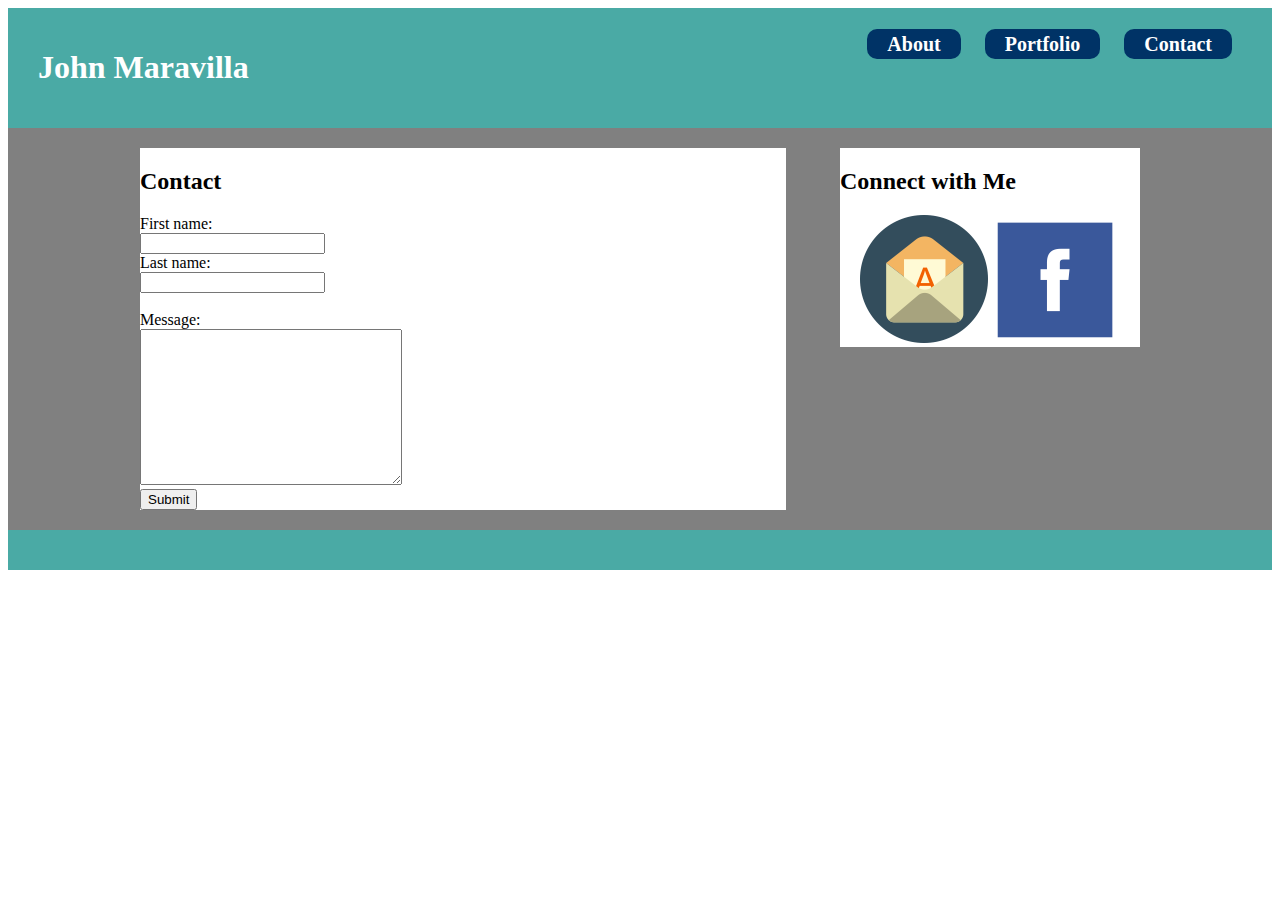
==== contact.html @ 5a583a30 "initial files copy from HW #1" ====
<!DOCTYPE html>
<html lang="en-us">

<head>
  <meta charset="UTF-8">
  <title>Maravilla Assignment #1</title>
  <link rel="stylesheet" type="text/css" href="assets/css/style.css">
  <!--<link rel="stylesheet" href="https://maxcdn.bootstrapcdn.com/bootstrap/4.0.0-beta.2/css/bootstrap.min.css" integrity="sha384-PsH8R72JQ3SOdhVi3uxftmaW6Vc51MKb0q5P2rRUpPvrszuE4W1povHYgTpBfshb" crossorigin="anonymous">-->
</head>


<body>
    <div class="header">
      <header>
        <h1>John Maravilla</h1>
        <nav> 
        <div id="links"> 
          <ul>
           <li><a href="index.html">About</a></li>
          <li><a href="portfolio.html">Portfolio</a></li>
          <li><a href="contact.html">Contact</a></li>
        </ul>
      </div>
      </nav>

      </header>
      <div id="main-container"> 
      <div class="info">
          <h2>Contact</h2>
       <form>
        First name:<br>
         <input type="text" name="firstname"><br>
        Last name:<br>
      <input type="text" name="lastname"><br>
      <form action="/action_page.php">
        <br>
        Message:<br>
  <textarea name="message" rows="10" cols="30"></textarea>
  <br>
  <input type="submit">
</form>
      </form>
    </div>

    <div class="contact">
      <h2>Connect with Me</h2>
        <div id="contact_links">
          <ul>
            <li>
              <a href="mailto:john.maravilla@me.com">
                <img src="assets/images/if_mail_1296373.png"/></a></li>
            <li><a href="http://www.facebook.com">
                <img src="assets/images/if_facebook_square_107117.png" /></a></li>
          </ul>
        </div>
    <div style="clear:both;"></div>
</div>
      <div class="footer">
      <footer>
        <h1></h1>
      </div>

      </header>

</body>

</html>
---- assets/css/style.css ----
header {
    background: #4aaaa5;
    padding: 20px 30px;
    height: 80px;
    }
    #links ul{
    margin: 0;
    padding: 0;
    list-style-type: none;
    text-align: center;
    }
    h1 {
      color: #fff;
      float: left;
      font-family: "Georgia", Times, Times New Roman, serif;
    }

    h2 {
      font-family: "Georgia", Times, Times New Roman, serif;
    }

    p{
      font-family: "Arial", 'Helvetica Neue', Helvetica, sans-serif;
    }

    #links ul li { display: inline; }

    #links ul li a{
    text-decoration: none;
    padding: .2em 1em;
    color: #fff;
    background-color: #036;
    }

    #links ul li a:hover{
    color: #fff;
    background-color: red;
    transition:all 1.0s;
    }

    nav {
      margin-top: 5px;
    display: inline-block;
    float: right;
    }
    nav ul li a {
    background: #EEE;
    padding: 2px 10px;
    font-size: 20px;
    text-decoration: none;
    font-weight: bold;
    color: #444;
    border-radius: 10px;
    }
    nav ul li a:hover {
    background: #FFF;
    transition:all 1.0s;
    }
    
    nav ul li {
    display: inline-block;
    margin: 10px;
    }
    nav ul {
    list-style: none;
    }




    .header{
      background: #ffffff;
      text-align: center;
      padding-bottom: 50px;
    }

    #main-container{
      background-color:grey;
    }

    .info{
      width:646px;
      display:inline-block;
      vertical-align: top;
      margin-right: 50px;
      text-align: left;
      background: #fff;
      margin-top: 20px;
      margin-bottom: 20px;
    }

    .info img{
      width:100%;
      max-width:250px;
      float:left;
      margin-right:50px;
      margin-left:80px;
    }

    #contact_links ul li { display: inline; }
    #contact_links ul{
    margin: 0;
    padding: 0;
    list-style-type: none;
    text-align: center;
    }

    ul.img-list {
      list-style-type: none;
      margin: 0;
      padding: 0;
      text-align: center;
    }

    ul.img-list li {
      display: inline-block;
      height: 150px;
      margin: 0 1em 1em 0;
      position: relative;
      width: 150px;
      float:left;
    }

    span.text-content {
      background: rgba(0,0,0,0.5);
      color: white;
      cursor: pointer;
      display: table;
      height: 150px;
      left: 0;
      position: absolute;
      top: 0;
      width: 150px;
    }

    span.text-content span {
      display: table-cell;
      text-align: center;
      vertical-align: middle;
    }

    span.text-content {
      background: rgba(0,0,0,0.5);
      color: white;
      cursor: pointer;
      display: table;
      height: 150px;
      left: 0;
      position: absolute;
      top: 0;
      width: 150px;
      opacity: 0;
      -webkit-transition: opacity 500ms;
      -moz-transition: opacity 500ms;
      -o-transition: opacity 500ms;
      transition: opacity 500ms;
      }

      span.text-content {
        background: rgba(0,0,0,0.5);
        color: white;
        cursor: pointer;
        display: table;
        height: 150px;
        left: 80px;
        position: absolute;
        top: 0;
        width: 150px;
        opacity: 0;
      }

      ul.img-list li:hover span.text-content {
        opacity: 1;
      }

      ul.img-list2 {
      list-style-type: none;
      margin: 0;
      padding: 0;
      text-align: center;
    }

    ul.img-list2 li {
      display: inline-block;
      height: 150px;
      margin: 0 1em 1em 0;
      position: relative;
      width: 150px;
      float:left;
    }

    span.text-content2 {
      background: rgba(0,0,0,0.5);
      color: white;
      cursor: pointer;
      display: table;
      height: 150px;
      left: 0;
      position: absolute;
      top: 0;
      width: 150px;
    }

    span.text-content2 span {
      display: table-cell;
      text-align: center;
      vertical-align: middle;
    }

    span.text-content2 {
      background: rgba(0,0,0,0.5);
      color: white;
      cursor: pointer;
      display: table;
      height: 150px;
      left: 0;
      position: absolute;
      top: 0;
      width: 150px;
      opacity: 0;
      -webkit-transition: opacity 500ms;
      -moz-transition: opacity 500ms;
      -o-transition: opacity 500ms;
      transition: opacity 500ms;
      }

      span.text-content2 {
        background: rgba(0,0,0,0.5);
        color: white;
        cursor: pointer;
        display: table;
        height: 150px;
        left: 80px;
        position: absolute;
        top: 0;
        width: 150px;
        opacity: 0;
      }

      ul.img-list2 li:hover span.text-content2 {
        opacity: 1;
      }

      ul.img-list3 {
      list-style-type: none;
      margin: 0;
      padding: 0;
      text-align: center;
      }

    ul.img-list3 li {
      display: inline-block;
      height: 150px;
      margin: 0 1em 1em 0;
      position: relative;
      width: 150px;
      float:left;
    }

    span.text-content3 {
      background: rgba(0,0,0,0.5);
      color: white;
      cursor: pointer;
      display: table;
      height: 150px;
      left: 0;
      position: absolute;
      top: 0;
      width: 150px;
    }

    span.text-content3 span {
      display: table-cell;
      text-align: center;
      vertical-align: middle;
    }

    span.text-content3 {
      background: rgba(0,0,0,0.5);
      color: white;
      cursor: pointer;
      display: table;
      height: 150px;
      left: 0;
      position: absolute;
      top: 0;
      width: 150px;
      opacity: 0;
      -webkit-transition: opacity 500ms;
      -moz-transition: opacity 500ms;
      -o-transition: opacity 500ms;
      transition: opacity 500ms;
      }

      span.text-content3 {
        background: rgba(0,0,0,0.5);
        color: white;
        cursor: pointer;
        display: table;
        height: 150px;
        left: 80px;
        position: absolute;
        top: 0;
        width: 150px;
        opacity: 0;
      }

      ul.img-list3 li:hover span.text-content3 {
        opacity: 1;
      }

 ul.img-list4 {
      list-style-type: none;
      margin: 0;
      padding: 0;
      text-align: center;
      }

    ul.img-list4 li {
      display: inline-block;
      height: 150px;
      margin: 0 1em 1em 0;
      position: relative;
      width: 150px;
    }

    span.text-content4 {
      background: rgba(0,0,0,0.5);
      color: white;
      cursor: pointer;
      display: table;
      height: 150px;
      left: 0;
      position: absolute;
      top: 0;
      width: 150px;
    }

    span.text-content4 span {
      display: table-cell;
      text-align: center;
      vertical-align: middle;
    }

    span.text-content4 {
      background: rgba(0,0,0,0.5);
      color: white;
      cursor: pointer;
      display: table;
      height: 150px;
      left: 0;
      position: absolute;
      top: 0;
      width: 150px;
      opacity: 0;
      -webkit-transition: opacity 500ms;
      -moz-transition: opacity 500ms;
      -o-transition: opacity 500ms;
      transition: opacity 500ms;
      }

      span.text-content4 {
        background: rgba(0,0,0,0.5);
        color: white;
        cursor: pointer;
        display: table;
        height: 150px;
        left: 0;
        position: absolute;
        top: 0;
        width: 150px;
        opacity: 0;
      }

      ul.img-list4 li:hover span.text-content4 {
        opacity: 1;
      }

    .contact{
        width:300px;
        display:inline-block;
        vertical-align: top;
        text-align: left;
        background: #fff;
        margin-top: 20px;
      }
    
      a{
        color:red;
      }

      a:hover {
        color:blue;
      }

    .footer{
      background: #ffffff;
      text-align: center;
      padding-bottom: 50px;
    }

    footer {
    background: #4aaaa5;
    padding: 20px 30px;
    margin: auto;
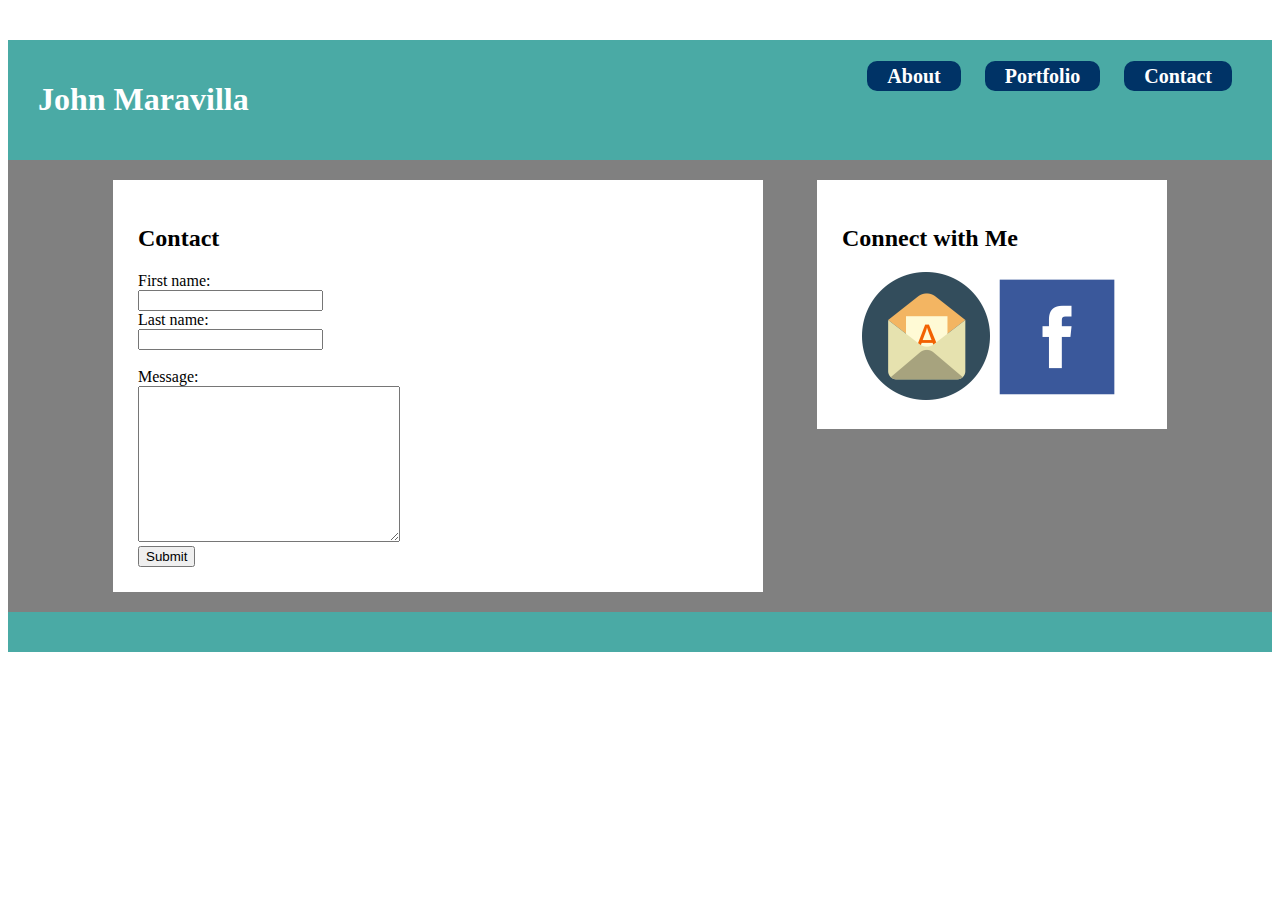
==== commit 33589132: "final draft responsive" ====
--- a/contact.html
+++ b/contact.html
@@ -10,6 +10,7 @@
 
 
 <body>
+  <div class="wrapper">
     <div class="header">
       <header>
         <h1>John Maravilla</h1>
@@ -54,6 +55,7 @@
           </ul>
         </div>
     <div style="clear:both;"></div>
+  </div>
 </div>
       <div class="footer">
       <footer>
--- a/assets/css/style.css
+++ b/assets/css/style.css
@@ -73,22 +73,31 @@
     .header{
       background: #ffffff;
       text-align: center;
-      padding-bottom: 50px;
+      padding-bottom: 0px;
     }
 
     #main-container{
       background-color:grey;
     }
 
+    .wrapper {
+  /* Box-model */
+  width: 100%;
+
+  /* Positioning */
+  margin: 40px auto;
+}
+
     .info{
-      width:646px;
+      width:600px;
       display:inline-block;
       vertical-align: top;
       margin-right: 50px;
       text-align: left;
-      background: #fff;
+      background: #FFF;
       margin-top: 20px;
       margin-bottom: 20px;
+      padding: 25px;
     }
 
     .info img{
@@ -385,6 +394,7 @@
         text-align: left;
         background: #fff;
         margin-top: 20px;
+        padding: 25px;
       }
     
       a{
@@ -404,4 +414,47 @@
     footer {
     background: #4aaaa5;
     padding: 20px 30px;
-    margin: auto;+    margin: auto;
+  }
+
+    /*
+  These rules take effect when the browser's width
+  is either 768px or less.
+*/
+  @media screen and (max-width: 980px) {
+
+  /* The wrapper's width will be 600px */
+  .wrapper {
+    width: 1000px;
+  }
+  /*
+  These rules take effect when the browser's width
+  is either 768px or less.
+*/
+@media screen and (max-width: 768px) {
+  /* The body's bg color will be #333 */
+  body {
+    background-color: #333;
+  }
+
+  /* The wrapper's width will be 600px */
+  .wrapper {
+    width: 1000px;
+  }
+}
+/*
+  These rules take effect when the browser's width
+  is either 768px or less.
+*/
+@media screen and (max-width: 640px) {
+  /* The body's bg color will be #333 */
+  body {
+    background-color: #333;
+  }
+
+  /* The wrapper's width will be 600px */
+  .wrapper {
+    width: 1000px;
+  }
+}
+}